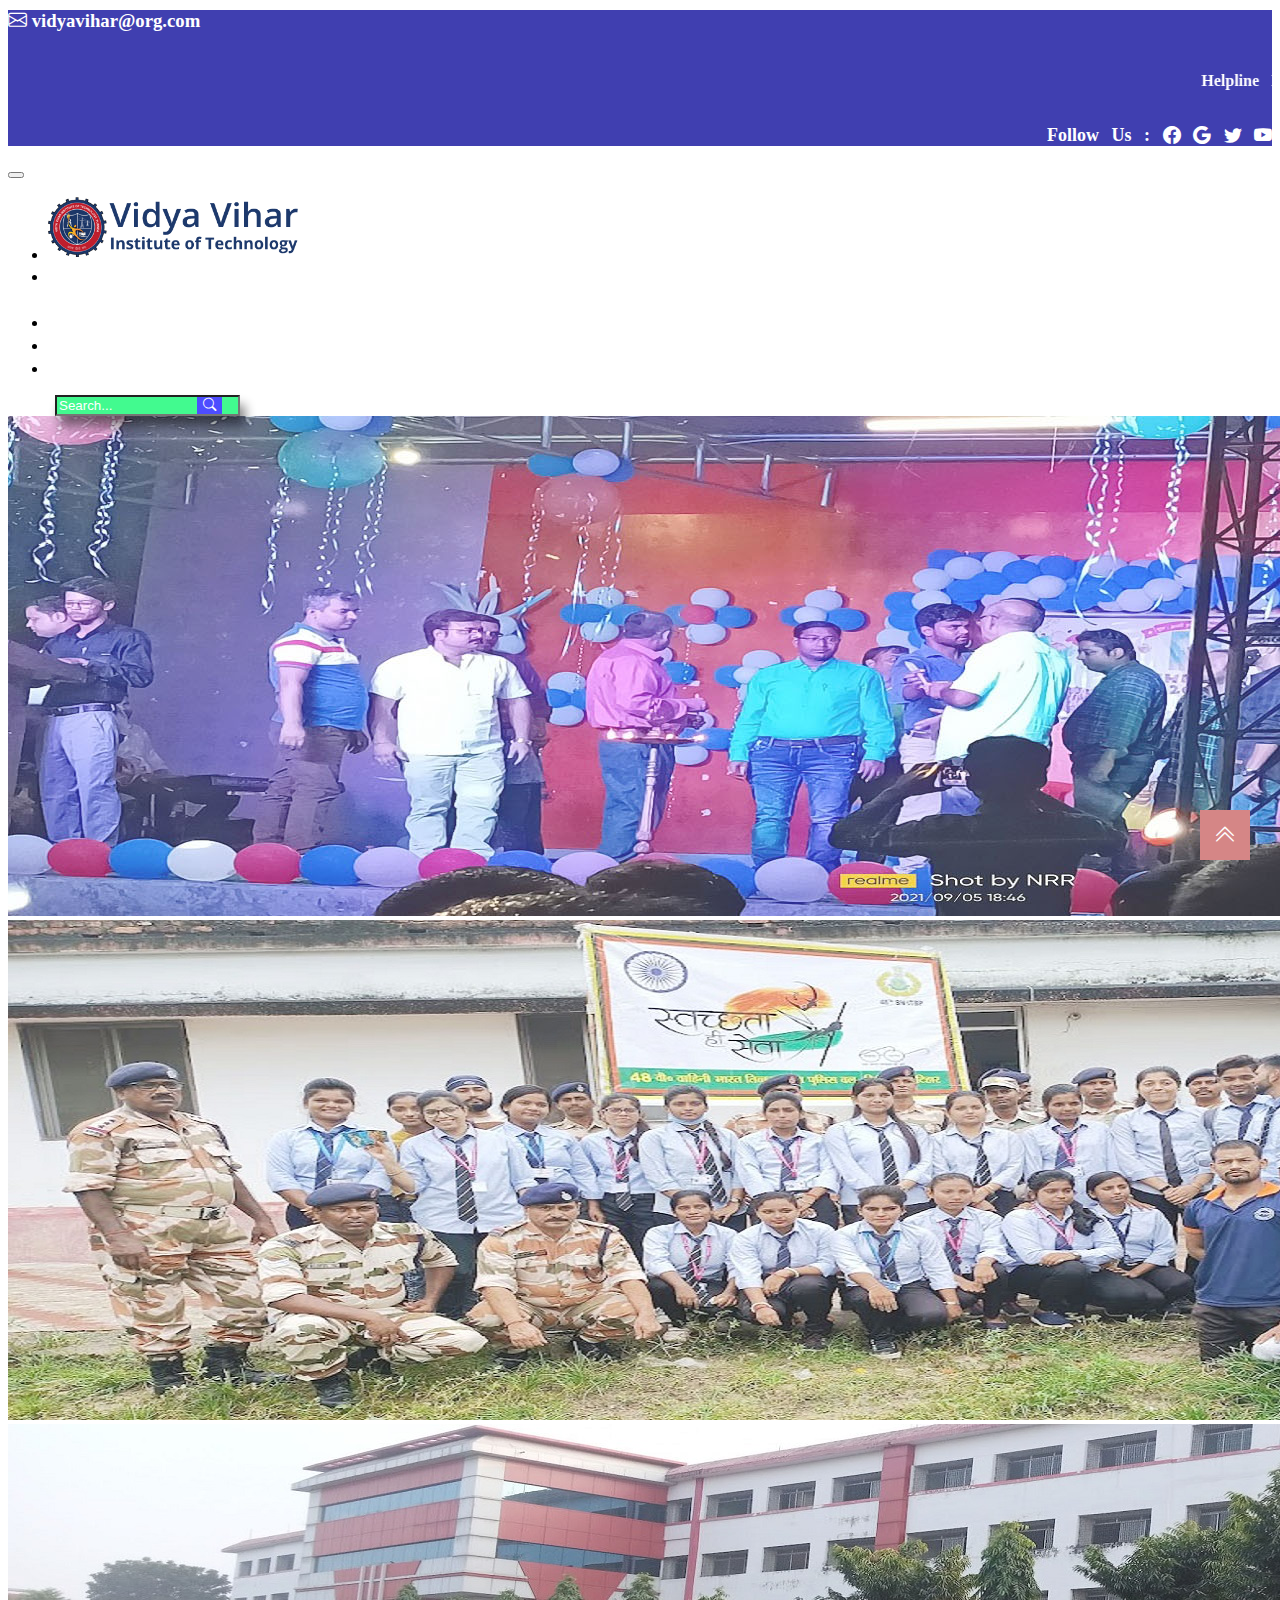
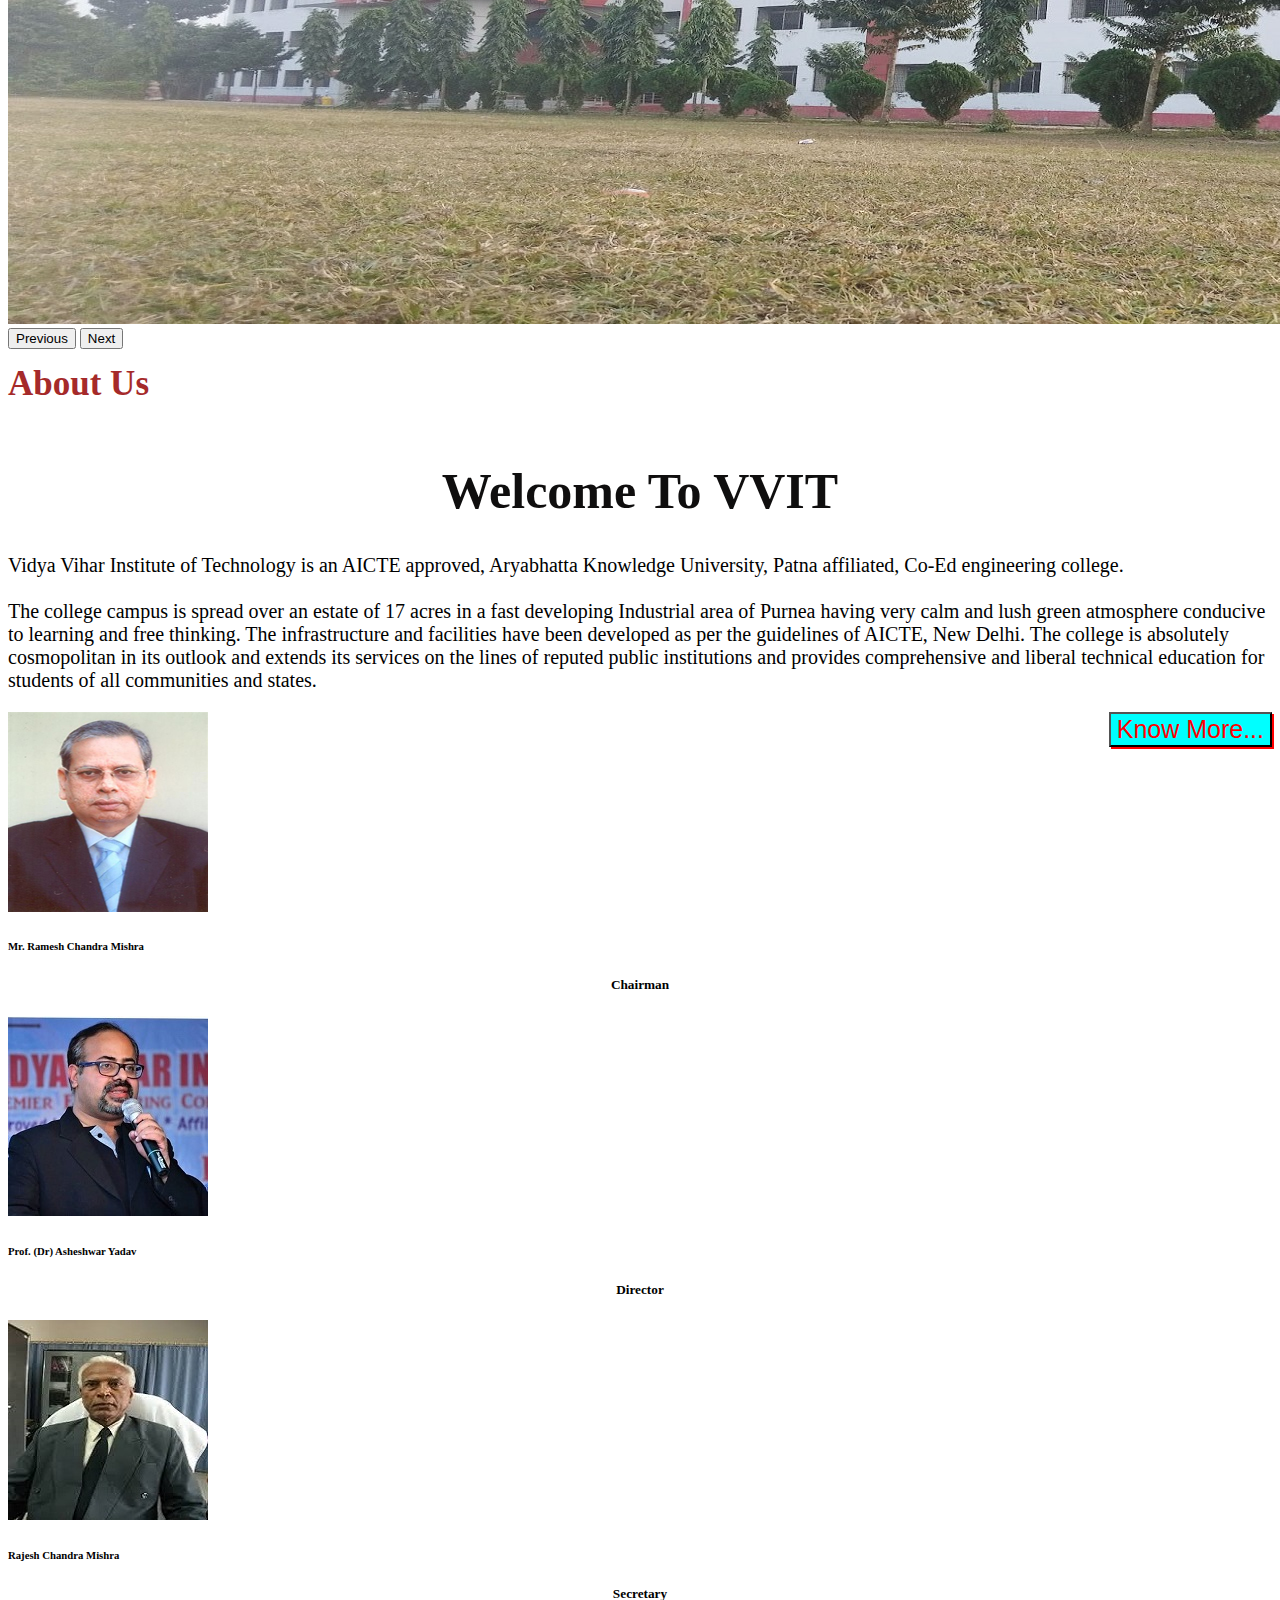
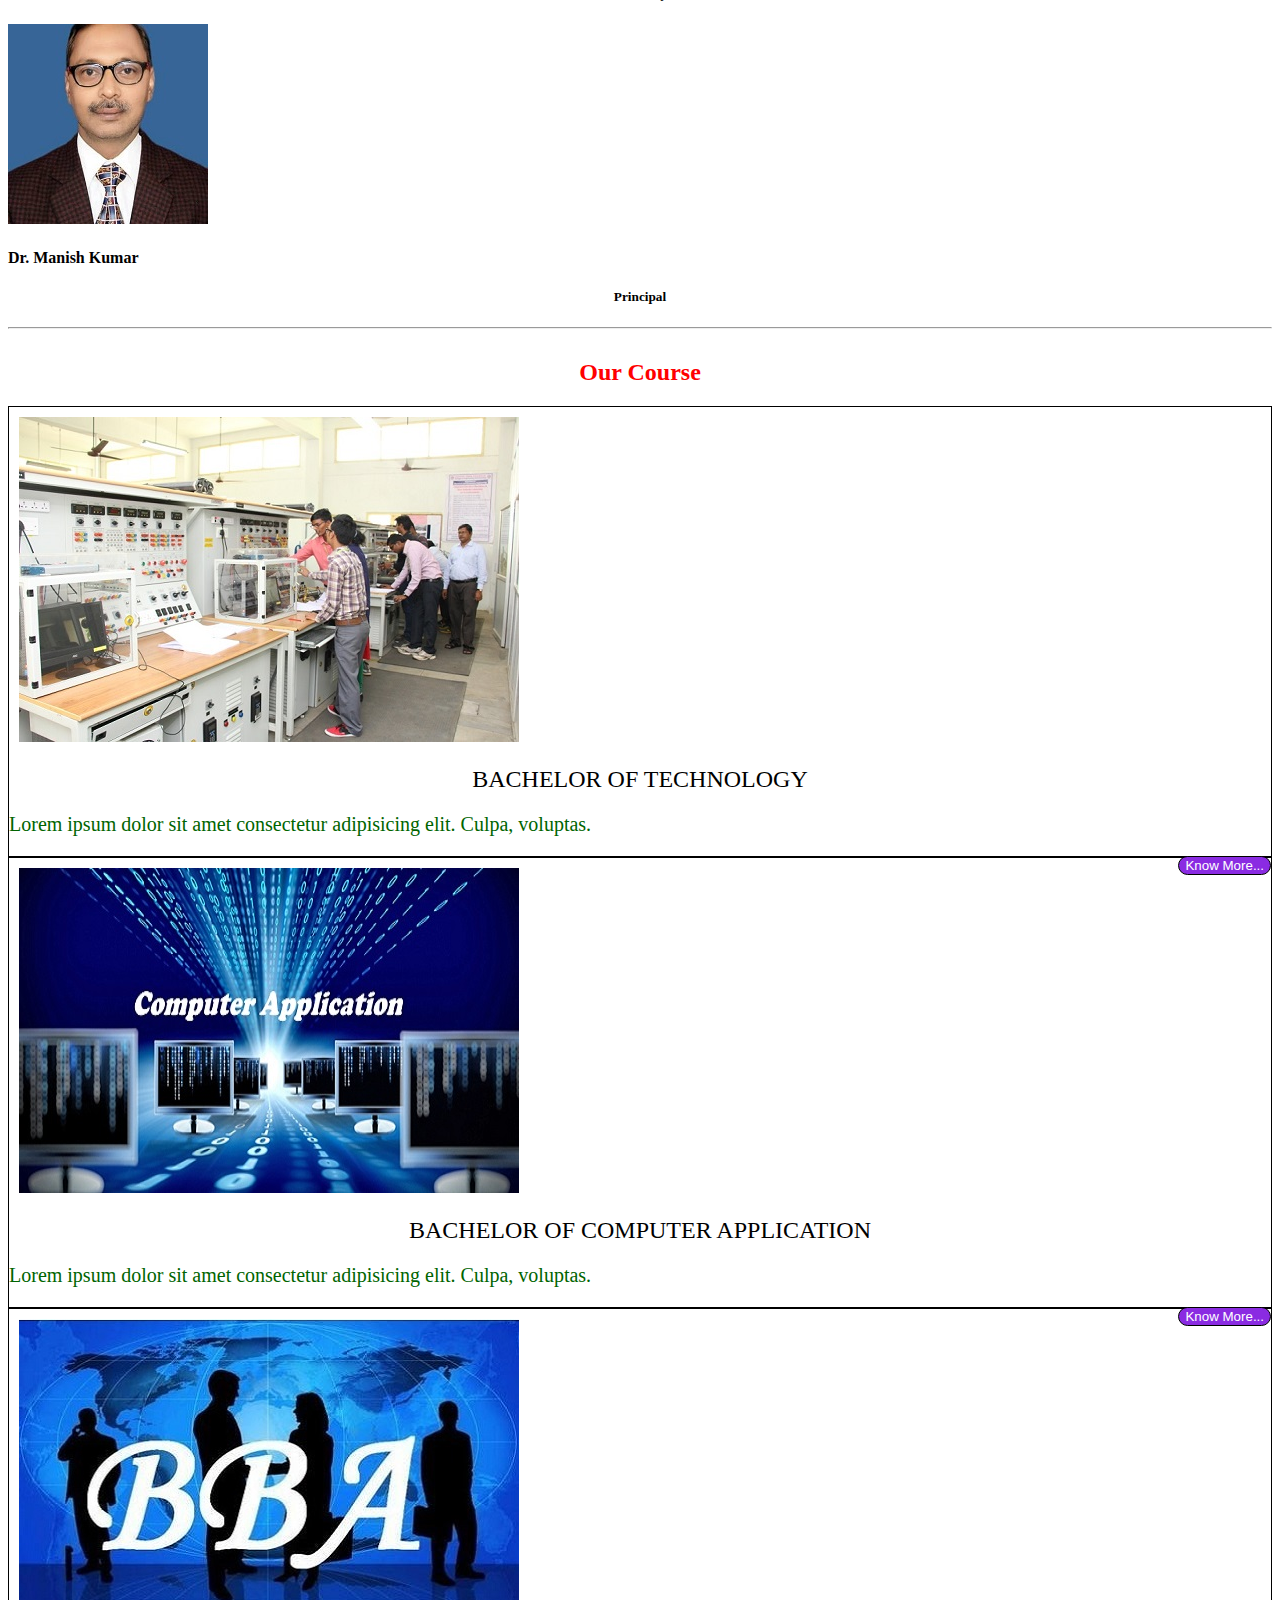
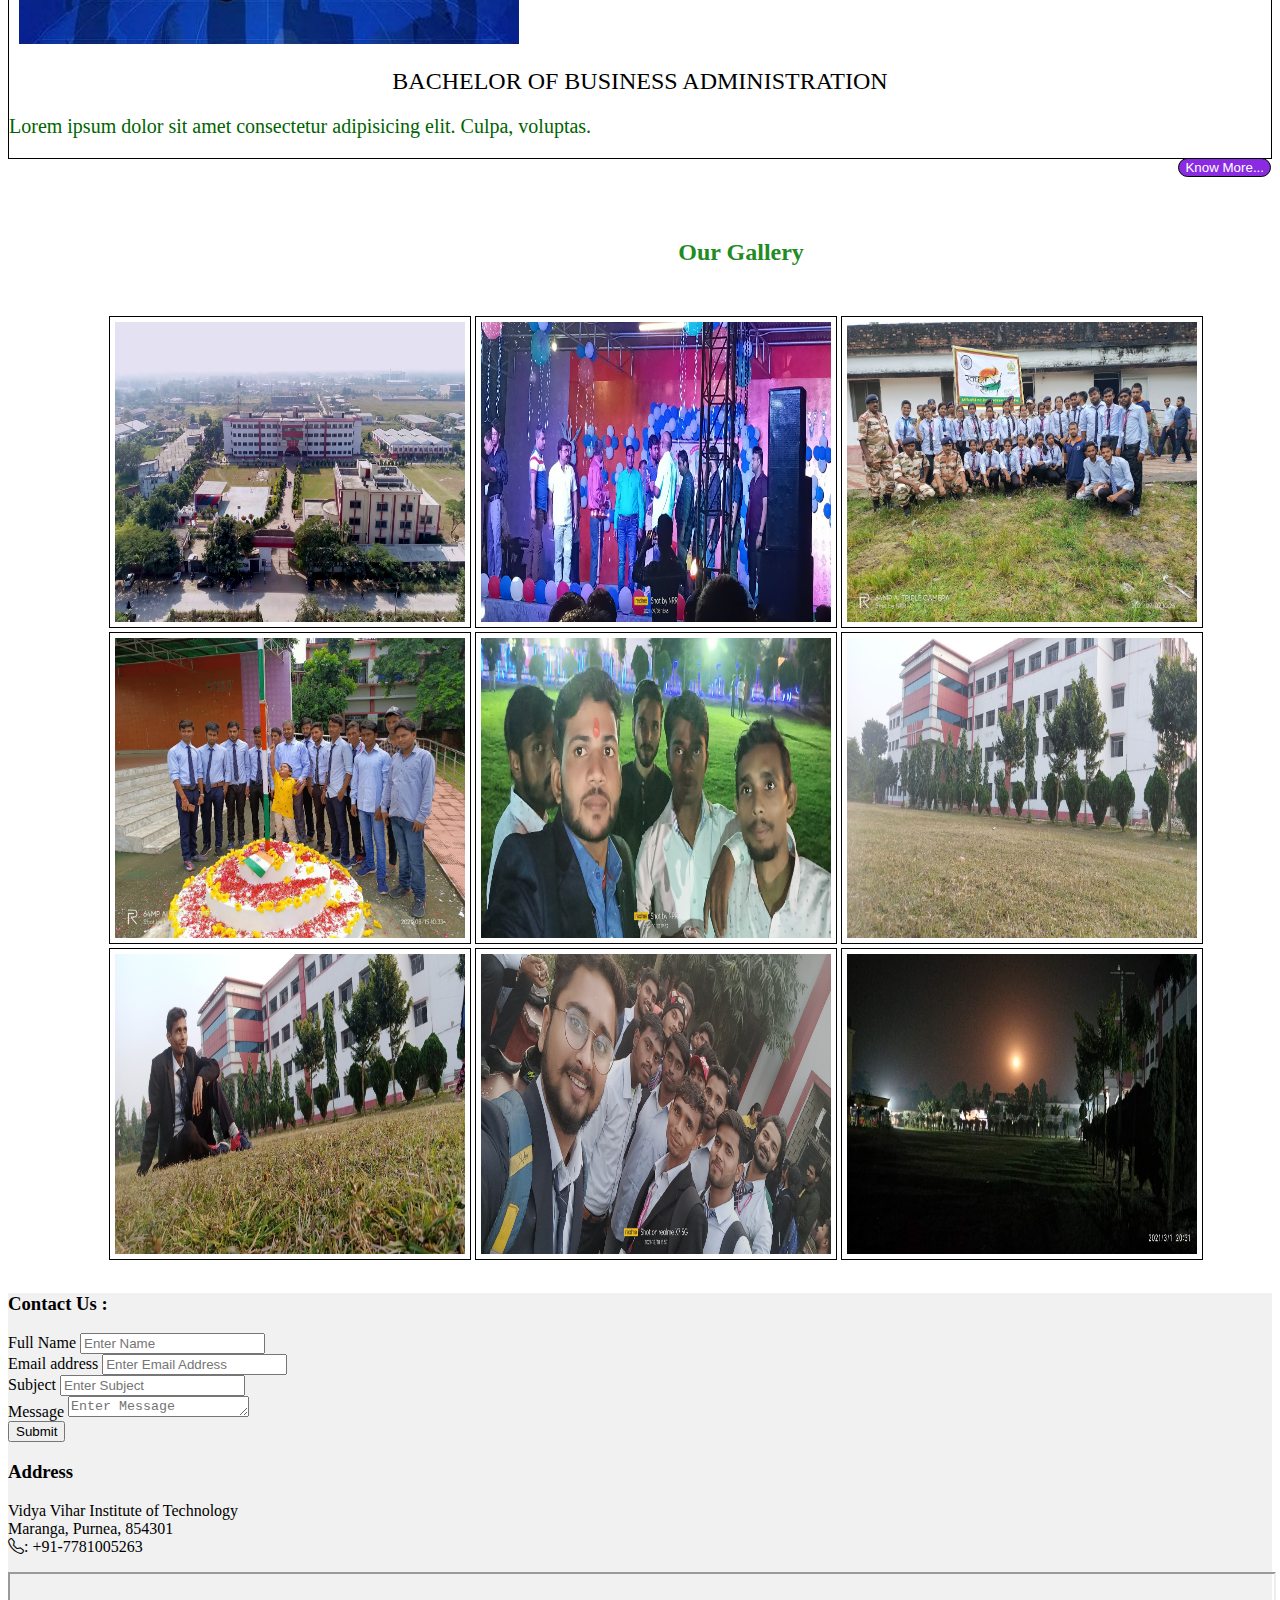
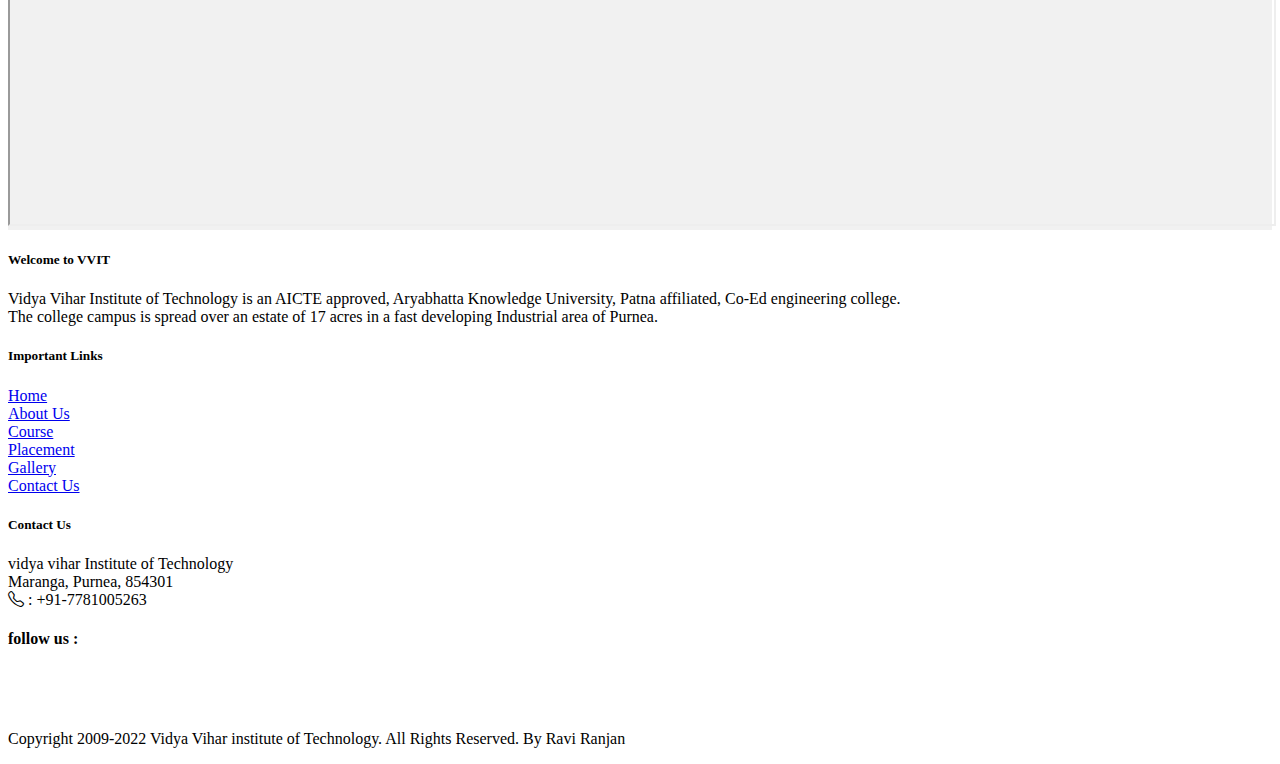
==== vvit/index.html @ e18948f7 "vidya vihar" ====
<!doctype html>
<html lang="en">
  <head>
    <meta charset="utf-8">
    <meta name="viewport" content="width=device-width, initial-scale=1">
    <link rel="shortcut icon" href="images/logo vvit.png"> 
    <title>Vidya Vihar</title>
    <link href="https://cdn.jsdelivr.net/npm/bootstrap@5.2.0-beta1/dist/css/bootstrap.min.css" rel="stylesheet" integrity="sha384-0evHe/X+R7YkIZDRvuzKMRqM+OrBnVFBL6DOitfPri4tjfHxaWutUpFmBp4vmVor" crossorigin="anonymous">

    <!--font-->
    <link rel="stylesheet" href="https://cdn.jsdelivr.net/npm/bootstrap-icons@1.8.3/font/bootstrap-icons.css"/>

    <link rel="stylesheet" type="text/css" href="https://cdnjs.cloudflare.com/ajax/libs/font-awesome/5.15.1/css/all.min.css">


    <!--css-->
    <link rel="stylesheet" href="css/style.css"/>
    <link rel="stylesheet" href="css/lightbox.min.css">

    <script type="text/javascript" src="js/lightbox-plus-jquery.min.js"></script>
  </head>
  <body>
     <!--header-->
    <div class="container-fluid">
        <div class="row justify-content-evenly mt-0 pb-1"  style="background-color: #2321a4dd;">
          <div class="col-md-4 mt-2">
            <h3 class="email">
                <i class="bi bi-envelope"></i> vidyavihar@org.com 
            </h3>
          </div>
          <div class="col-md-3 mt-2" style="text-align:center;">
            <marquee style="color: rgb(255, 255, 255);" direction="left">
                <h4>
                  <div class="marquee">
                    Helpline Number <i class="bi bi-telephone"></i> : +91-7781005263, +91-8448448730
                  </div>
                </h4>
            </marquee>
          </div>
          <div class="col-md-3 mt-2" style="text-align: right;">
            <h2 class="follow">Follow Us : 
                <i class="bi bi-facebook"></i>
                <i class="bi bi-google"></i>
                <i class="bi bi-twitter"></i>
                <i class="bi bi-youtube"></i>
            </h2>
            </div>
        </div>
    </div>

    <!-- Start Navbar-->
    <nav class="navbar navbar-expand-lg navbar-dark bg-danger" id="top_nav">
        <div class="container-fluid">
          <a class="navbar-brand" href="#"></a>
          <button class="navbar-toggler" type="button" data-bs-toggle="collapse" data-bs-target="#navbarSupportedContent" aria-controls="navbarSupportedContent" aria-expanded="false" aria-label="Toggle navigation">
            <span class="navbar-toggler-icon"></span>
          </button>
          <div class="collapse navbar-collapse" id="navbarSupportedContent">
            <ul class="navbar-nav me-auto mb-2 mb-lg-0">
              <li class="nav-item">
                    <img src="images/logo.png" width="250" class="img-fluid" alt="">
              </li>
              <li class="nav-item">
                <a class="nav-link active" aria-current="page" href="#">Home</a>
              </li>
            <div class="dropdown">
                <a class="nav-link" href="#">About</a>
                <div class="dropdown-content">
                  <a href="#">About College</a>
                  <a href="#">Mission & Vission</a>
                  <a href="#">Mangement</a>
                </div>
            </div>
            <div class="dropdown">
                <a class="nav-link" href="#">Course</a>
                <div class="dropdown-content">
                  <a href="#">B.Tech</a>
                  <a href="#">BCA</a>
                  <a href="#">BBA</a>
                </div>
            </div>
              <div class="dropdown">
                <a class="nav-link" href="#">Admission</a>
                <div class="dropdown-content">
                  <a href="#">Enquiry Online</a>
                </div>
            </div>
              <li class="nav-item">
                <a class="nav-link" href="#">Placement</a>
              </li>
              <li class="nav-item">
                <a class="nav-link" href="#gallery">Gallery</a>
              </li>
              <li class="nav-item">
                <a class="nav-link" href="contact.html">Contact Us</a>
              </li>
            </ul>
            <form class="d-flex" role="search" id="searchform">
              <input class="form-control me-2" type="search" placeholder="Search..." aria-label="Search" id="searchbox">
              <button class="btn btn-outline-primary" type="submit" id="searchbtn"><i class="bi bi-search"></i></button>
            </form>
          </div>
        </div>
      </nav>
           <!-- End Navbar-->
      <!--slidebar-->

      <div id="carouselExampleInterval" class="carousel slide" data-bs-ride="carousel">
        <div class="carousel-inner">
          <div class="carousel-item active" data-bs-interval="10000">
            <img src="images/index1.jpg" class="d-block w-100" alt="...">
          </div>
          <div class="carousel-item" data-bs-interval="2000">
            <img src="images/index2.jpg" class="d-block w-100" alt="...">
          </div>
          <div class="carousel-item">
            <img src="images/index3.jpg" class="d-block w-100" alt="...">
          </div>
        </div>
        <button class="carousel-control-prev" type="button" data-bs-target="#carouselExampleInterval" data-bs-slide="prev">
          <span class="carousel-control-prev-icon" aria-hidden="true"></span>
          <span class="visually-hidden">Previous</span>
        </button>
        <button class="carousel-control-next" type="button" data-bs-target="#carouselExampleInterval" data-bs-slide="next">
          <span class="carousel-control-next-icon" aria-hidden="true"></span>
          <span class="visually-hidden">Next</span>
        </button>
      </div>
    <!--About Us-->
    <div class="container-fluid">
      <div class="row justify-content-evenly mt-0 pb-1">
        <div class="col-md-5 mt-2">
          <h5 class="head">About Us</h5>
          <h1 class="heading">Welcome To VVIT</h1>
          <p class="paragraph">
            Vidya Vihar Institute of Technology is an AICTE approved, Aryabhatta Knowledge University, Patna affiliated, Co-Ed engineering college.<br/><br/>
                
            The college campus is spread over an estate of 17 acres in a fast developing Industrial area of Purnea having very calm and lush green atmosphere conducive to learning and free thinking. The infrastructure and facilities have been developed as per the guidelines of AICTE, New Delhi. The college is absolutely cosmopolitan in its outlook and extends its services on the lines of reputed public institutions and provides comprehensive and liberal technical education for students of all communities and states.
          </p>
          <button id="btn">Know More...</button>
        </div> 
        <div class="col-md-5 mt-5">
          <div class="row justify-content-evenly">
            <div class="col-md-5">
              <div class="aimage">
                <img src="images/secretaryf.jpg" class="img-fluid" alt="">
                <h6>Mr. Ramesh Chandra Mishra</h6>
                <h5>Chairman</h5>
              </div>
              <div class="aimage">
                <img src="images/secretary.jpeg" class="img-fluid" alt="">
                <h6>Prof. (Dr) Asheshwar Yadav</h6>
                <h5>Director</h5>
              </div>
            </div>
            <div class="col-md-5">
              <div class="aimage">
                <img src="images/director sir.jpeg" class="img-fluid" alt="">
                <h6>Rajesh Chandra Mishra</h6>
                <h5>Secretary</h5>
              </div>
              <div class="aimage">
                <img src="images/principle-sir.jpg" class="img-fluid" alt="">
                <h4>Dr. Manish Kumar</h5>
                <h5>Principal</h5>
              </div>
            </div>
          </div>
        </div>
      </div>

    </div>
    <hr/>
  
    <!--course-->
    <div class="container-fluid">
      <div class="row justify-content-evenly pt-2 pb-5">
        <h2 class="course">Our Course</h2>
          <div class="col-md-4" style="border: 1px solid black;">
            <div class="cimage">
              <img src="images/btech.jpeg" class="img-fluid" alt="">
            </div>
            <h2 class="cheader">BACHELOR OF TECHNOLOGY</h2>
            <p class="cparagraph">Lorem ipsum dolor sit amet consectetur adipisicing elit. Culpa, voluptas.</p>
            <button class="cbtn" >Know More...</button>
          </div>
          <div class="col-md-4" style="border: 1px solid black;">
            <div class="cimage">
              <img src="images/bca.jpg" class="img-fluid" alt="">
            </div>
            <h2 class="cheader">BACHELOR OF COMPUTER APPLICATION</h2>
            <p class="cparagraph">Lorem ipsum dolor sit amet consectetur adipisicing elit. Culpa, voluptas.</p>
            <button class="cbtn" >Know More...</button>
          </div>
          <div class="col-md-4" style="border: 1px solid black;">
            <div class="cimage">
               <img src="images/bba1.jpg" class="img-fluid" alt="">
            </div>
            <h2 class="cheader">BACHELOR OF BUSINESS ADMINISTRATION</h2>
            <p class="cparagraph">Lorem ipsum dolor sit amet consectetur adipisicing elit. Culpa, voluptas.</p>
            <button class="cbtn" style="position: right;">Know More...</button>
          </div>
      </div>
    </div>










   <div class="container">
        <div class="title">
            <h2>Our Gallery</h2>
        </div>
        <div class="our-gallery" id="#gallery">
            <a href="images/1.jpg" data-lightbox="mygallery" data-title="College Ground"><img src="images/1.jpg" class="img-fluid"></a>
            <a href="images/6.jpg" data-lightbox="mygallery" data-title="Teacher's day"><img src="images/6.jpg" class="img-fluid"></a>
            <a href="images/7.jpg" data-lightbox="mygallery" data-title=""><img src="images/7.jpg" class="img-fluid"></a>
            <a href="images/8.jpg" data-lightbox="mygallery" data-title="Independence Day"><img src="images/8.jpg" class="img-fluid"></a>
            <a href="images/5.jpg" data-lightbox="mygallery" data-title="Farewell Party"><img src="images/5.jpg" class="img-fluid"></a>
            <a href="images/2.jpg" data-lightbox="mygallery" data-title="College Ground"><img src="images/2.jpg" class="img-fluid"></a>
            <a href="images/3.jpg" data-lightbox="mygallery" data-title="Caption1"><img src="images/3.jpg" class="img-fluid"></a>
            <a href="images/4.jpg" data-lightbox="mygallery" data-title="Caption1"><img src="images/4.jpg" class="img-fluid"></a>
            <a href="images/9.jpg" data-lightbox="mygallery" data-title="Caption1"><img src="images/9.jpg" class="img-fluid"></a>
        </div>
    </div> 
    
    <!--<contact-->
  <div class="container-fluid">
    <div class="row justify-content-evenly pt-2 pb-5" style="background-color: #f1f1f1;">
        <div class="col-md-5 mt-5">
          <h3 class="mb-4" id="contact">Contact Us :</h3>
   
         <form>
           <div class="mb-3">
             <label for="exampleInputEmail1" class="form-label">Full Name</label>
             <input type="text" class="form-control" id="name" placeholder="Enter Name">
           </div>
   
           <div class="mb-3">
             <label for="exampleInputEmail1" class="form-label">Email address</label>
             <input type="email" class="form-control" id="exampleInputEmail1" aria-describedby="emailHelp" placeholder="Enter Email Address">
           </div>
           <div class="mb-3">
            <label for="exampleInputEmail1" class="form-label">Subject</label>
            <input type="text" class="form-control" id="name" placeholder="Enter Subject">
          </div>
           <div class="mb-3">
             <label for="exampleFormControlTextarea1" class="form-label">Message</label>
             <textarea class="form-control" id="exampleFormControlTextarea1" rows="1" placeholder="Enter Message"></textarea>
           </div>
   
           <button type="submit" class="btn btn-danger">Submit</button>
         </form>
   
        </div>
        <div class="col-md-5 mt-5">
          <h3 class="mb-4">Address</h3>
          <p>Vidya Vihar Institute of Technology<br/>Maranga, Purnea, 854301 <br/> <i class="bi bi-telephone"></i>: +91-7781005263</p>
   
          <iframe src="https://www.google.com/maps/embed?pb=!1m18!1m12!1m3!1d1600.8917694227798!2d87.46029643164242!3d25.741468102820775!2m3!1f0!2f0!3f0!3m2!1i1024!2i768!4f13.1!3m3!1m2!1s0x39eff956132e5fe7%3A0x8837d898824e7186!2sVidya%20Vihar%20Institute%20of%20Technology!5e0!3m2!1sen!2sin!4v1654083833122!5m2!1sen!2sin" style="width: 100%;" height="250" style="border:0;" allowfullscreen="" loading="lazy" referrerpolicy="no-referrer-when-downgrade"></iframe>
   
        </div>
    </div>

  </div>
    
   <!--footer -->
<div class="container-fluid">
<div class="row justify-content-evenly bg-dark text-white pt-2 pb-5" >
    <div class="col-md-3 pt-4">
      <h5 class="pb-2"> Welcome to VVIT</h5>
      <P> Vidya Vihar Institute of Technology is an AICTE approved, Aryabhatta Knowledge University, Patna affiliated, Co-Ed engineering college.<br/> The college campus is spread over an estate of 17 acres in a fast developing Industrial area of Purnea.</P>
    </div>
    <div class="col-md-3 pt-4">
      <h5 class="pb-2">Important Links</h5>
      <p>
        <a href="#" class="link-light text-decoration-none">Home</a><br/>
        <a href="#" class="link-light text-decoration-none">About Us</a><br/>
        <a href="#" class="link-light text-decoration-none">Course</a><br/>
        <a href="#" class="link-light text-decoration-none">Placement</a><br/>
        <a href="#" class="link-light text-decoration-none">Gallery</a><br/>
        <a href="#" class="link-light text-decoration-none">Contact Us</a><br/>
      </p>
    </div>
    <div class="col-md-3 pt-4">
      <h5 class="pb-2">Contact Us</h5>
      <p>
        vidya vihar Institute of Technology<br>
        Maranga, Purnea, 854301<br>
        <i class="bi bi-telephone"></i> : +91-7781005263
      </p>
      <h4>follow us :</h4>
      <ul class="socials">
        <li><a href="#"><i class="fab fa-facebook-f"></i></a></li>
        <li><a href="#"><i class="fab fa-instagram"></i></a></li>
        <li><a href="#"><i class="fab fa-youtube"></i></a></li>
        <li><a href="#"><i class="fab fa-google-plus"></i></a></li>
      </ul>
    </div>
  </div>
  <!--Copyright-->
  <div class="row bg-secondary text-white text-center p-2">
    <div class="col-12">
      <p>
        Copyright 2009-2022 Vidya Vihar institute of Technology. All Rights Reserved. By Ravi Ranjan
      </p>
    </div>
  </div>
    
    <!--scroll bar-->
    <div class="scroll">
        <a class="gotopbtn" href="#"><i class="bi bi-chevron-double-up"></i></a>
    </div>
</div>
    <script src="https://cdn.jsdelivr.net/npm/bootstrap@5.2.0-beta1/dist/js/bootstrap.bundle.min.js" integrity="sha384-pprn3073KE6tl6bjs2QrFaJGz5/SUsLqktiwsUTF55Jfv3qYSDhgCecCxMW52nD2" crossorigin="anonymous"></script>
  </body>
</html>
---- vvit/css/style.css ----
.follow{
    font-size: 18px;
    padding-top: 0;
    margin-top: 10px;
    color: white;
    word-spacing: 0.5rem;
}
/*.follow:hover{
    color: crimson;
}*/
.marquee{
    margin-top: 10px;
    word-spacing: 0.5rem;
}
.email{
    margin-top: 10px;
    color: white;
}
.email:hover{
    color: red;
}
.navbar-dark .navbar-nav .nav-link{
    color: rgb(255 255 255) !important;
    font-weight: 400;
    font-size: 20px;
    padding: 20px;
}
.navbar-dark .navbar-nav .nav-link:hover{
    background-color: rgb(171, 171, 237);
    border-radius: 30px;
}
#searchbox{
    background-color: #3dfa8cf9;
    color: white;
    border-radius: 0;
    position: relative;
    left: 47px;
    box-shadow: 5px 10px 11px hsla(0, 0%, 0%, 0.484);
}
#searchbox::placeholder{
    color: white;
}
#searchbtn{
    position: relative;
    z-index: 99;
    background-color: rgb(77, 77, 255);
    color: white;
    border: 0;
    border-radius: 0;
}
@media only screen and (max-width: 768px){
    #searchform{
        margin-bottom: 30px;
        margin-top: 20px;
        position: relative;
        left: -20px;
    }
}
.dropbtn {
    background-color: #04AA6D;
    color: white;
    padding: 16px;
    font-size: 16px;
    border: none;
  }
  
.dropdown {
    position: relative;
    display: inline-block;
  }
  
.dropdown-content {
    display: none;
    position: absolute;
    background-color: #ffffff;
    min-width: 160px;
    box-shadow: 0px 8px 16px 0px rgba(0,0,0,0.2);
    z-index: 1;
    border-radius: 10px;
  }
  
.dropdown-content a {
    color: black;
    padding: 12px 16px;
    text-decoration: none;
    display: block;
    border-radius: 10px;
  }
  
  .dropdown-content a:hover {background-color: #ddd;}
  
  .dropdown:hover .dropdown-content {display: block;}
  
  .dropdown:hover .dropbtn {background-color: #3e8e41;}
.head{
    color: brown;
    font-size: 35px;
    margin-top: 15px;
}
.heading{
    text-align: center;
    font-size: 50px;
    color: hsla(0, 9%, 2%, 0.966);
    font-weight: bold;
}
.paragraph{
    font-size: 20px;
    color: black;
    font-weight: 400;
}
#btn{
    background-color: aqua;
    color: red;
    font-size: 25px;
    border: 1 solid black;
    box-shadow: 2px 2px 0px 0px;
    float: right;
}
#btn:hover{
    background-color: darkgreen;
    color: #ffffff;
}
.aimage h5{
    text-align: center;
}
.formheading{
    color: black;
    font-weight: 500;
    text-align: center;
}
#form{
    text-align: left;
    padding-left: 100px;
}
.name{
    font-size: 18px;
    color: black;
    font-weight: 400;
}
.submitbtn{
    background-color: antiquewhite;
    color: black;
    border-radius: 5px;
    font-size: 22px;
    margin: 30px;
}
.submitbtn:hover{
    background-color: brown;
    color: white;
}
.scroll{
    text-align: right;
}
.gotopbtn{
    position: fixed;
    width: 50px;
    height: 50px;
    background: rgb(213, 134, 134);
    bottom: 40px;
    right: 30px;
    text-decoration: none;
    text-align: center;
    line-height: 50px;
    color: white;
    font-size: 22px;
}
.socials{
    list-style: none;
    display: flex;
    align-items: center;
    justify-content: center;
    margin: 10px 0 30px 1;
}
.socials li{
    margin: 0 5px;
}
.socials a{
    text-decoration: none;
    color: #fff;
}
.socials a i{
    font-size: 1.1rem;
    transition: color 0.4s ease; 
}
.socials a:hover i{
    color: rgb(255, 0, 0);
    padding-left: 8px;
}
.socials a{
    display: inline-block;
    height: 40px;
    width: 40px;
    background-color: rgba(255,255,255,0.2);
    margin: 0 5px 5px 0;
    text-align: center;
    line-height: 40px;
    border-radius: 50%;
    color: #ffffff;
}
.container{
    width: 100%;
    min-height: 100vh;
    align-items: center;
    justify-content: center;
    padding: 50px 8%;
   padding-bottom: 10px;

}
.title h2{
    text-align: center;
    color: forestgreen;
    margin: 30px 0 50px;
}
.our-gallery{
    display: block;
    align-items: center;

}
.our-gallery img{
    width: 350px;
    height: 300px;
    padding: 5px;
    /*filter: grayscale(100%);*/
    transition: 1s;
    border: 1px solid black;
}
.cimage{
    margin: 10px;
}
.cheader{
    text-align: center;
    color: rgb(0, 0, 0);
    font-weight: 400;
}
.cheader:hover{
    color: red;
}
.cparagraph{
    font-size: 20px;
    color: darkgreen;
    font-weight: 300;
}
.cbtn{
    text-align: center;
    margin-bottom: 10px;
    float: right;
    color: white;
    background-color: blueviolet;
    border-radius: 10px;
    border: 1px solid rgb(0, 0, 0);
}
.cbtn:hover{
    background-color: red;
    color: chartreuse;
}
.course{
    text-align: center;
    font-weight: bold;
    padding-top: 10px;
    color: red;
}
.bi-facebook:hover{
    color: red;
}
.bi-google:hover{
    color: red;
}
.bi-twitter:hover{
    color: red;
}
.bi-youtube:hover{
    color: red;
}
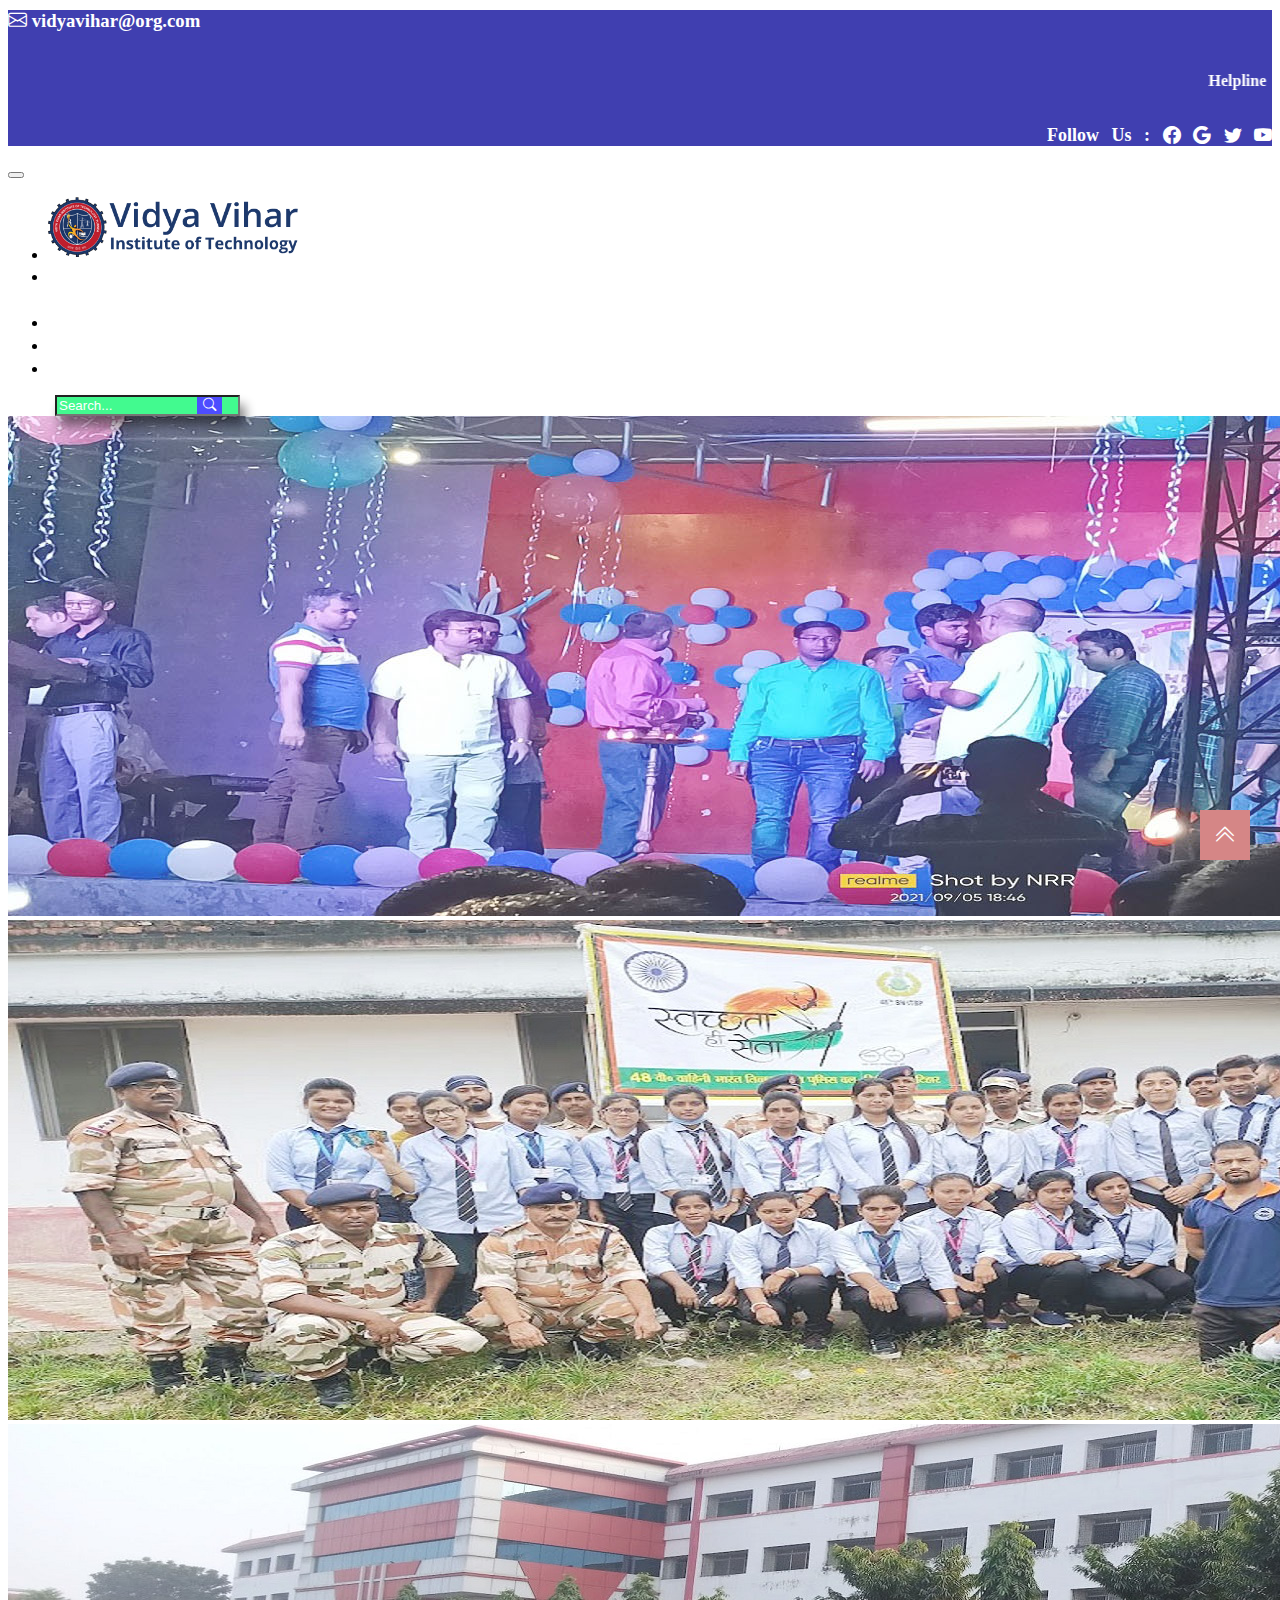
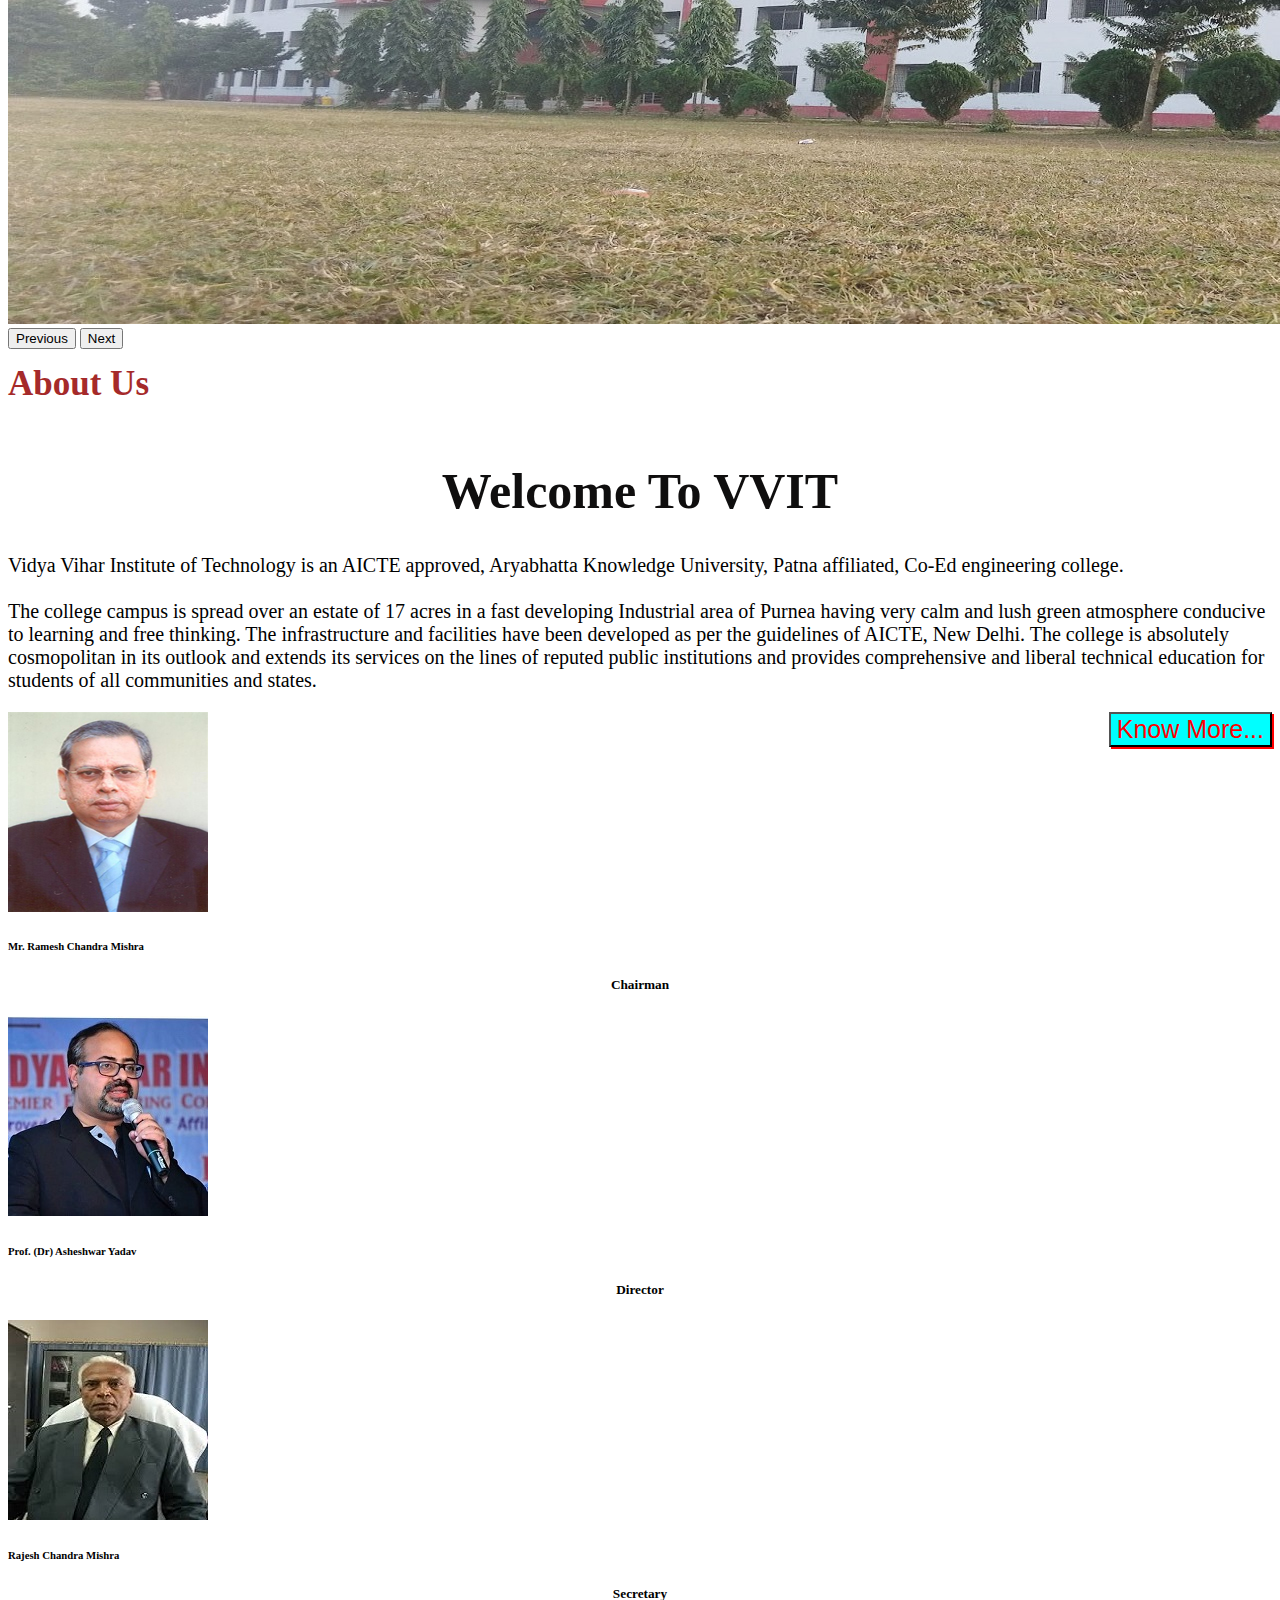
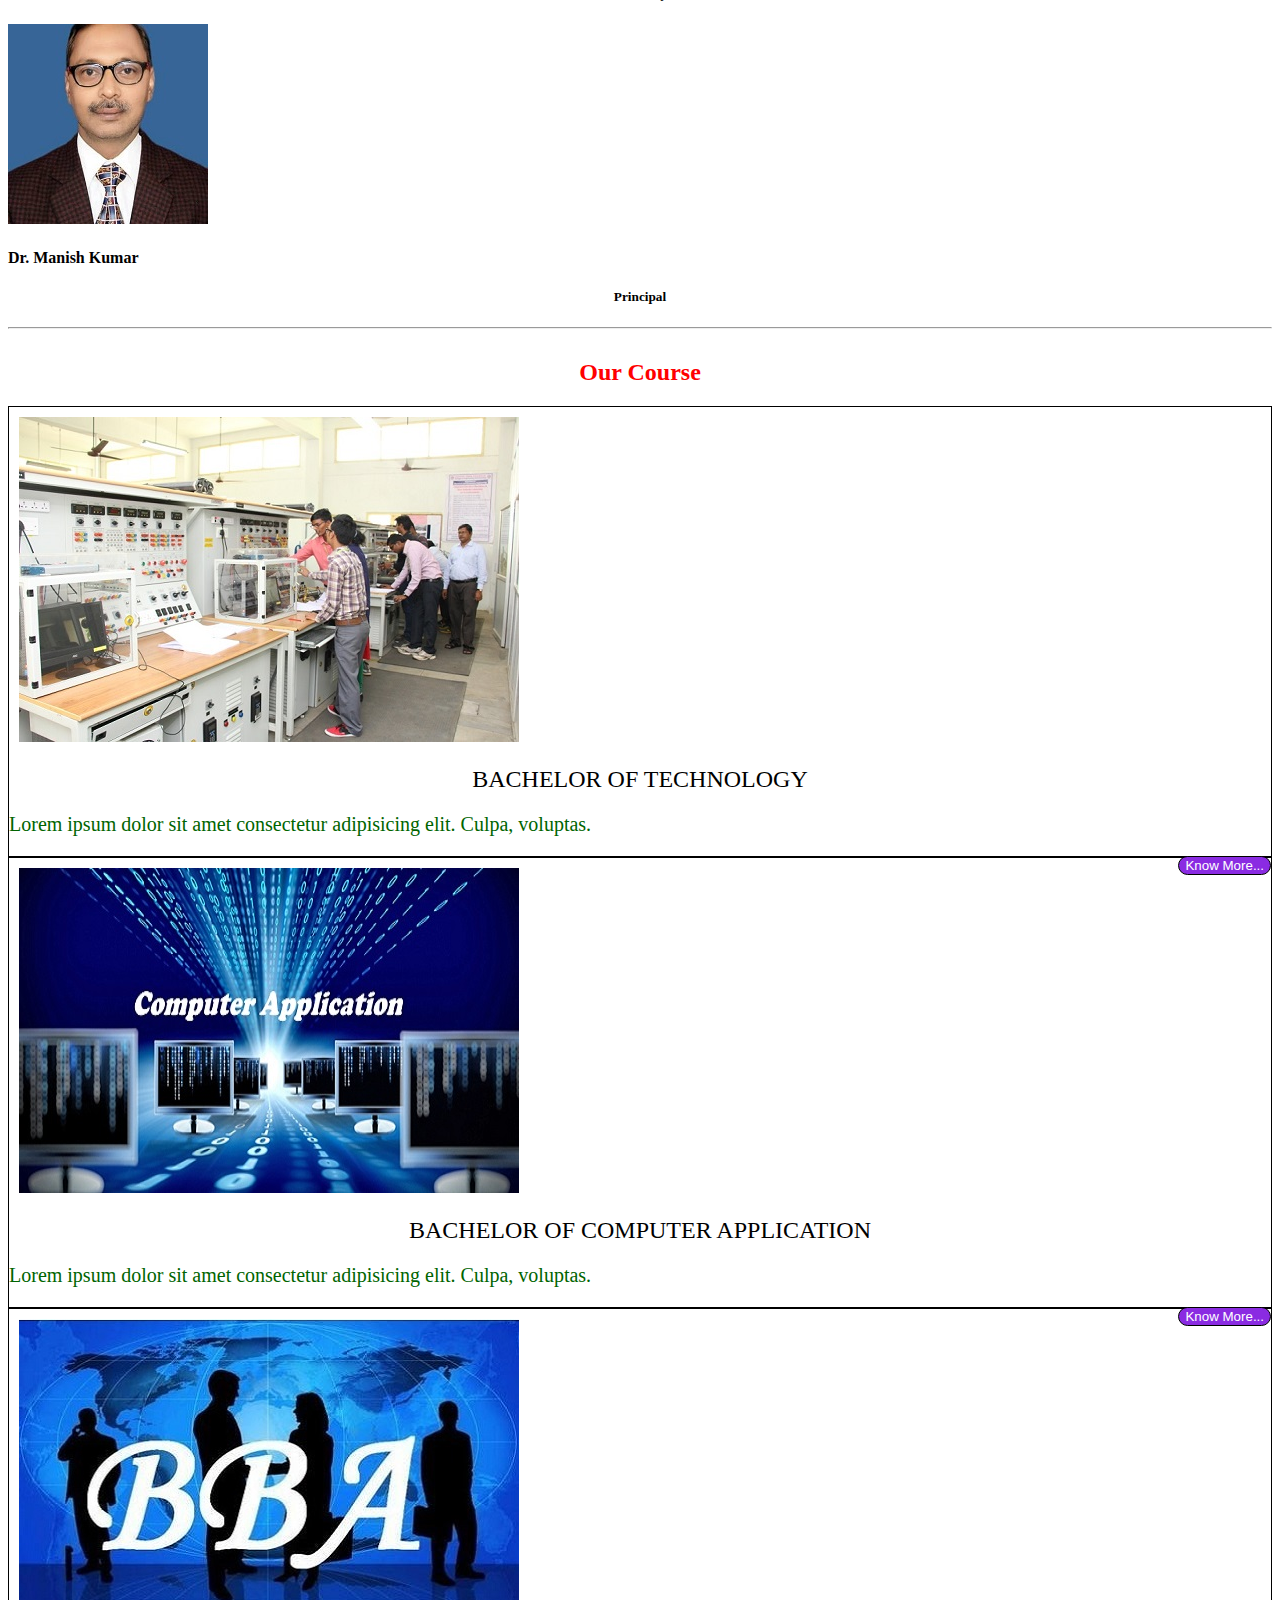
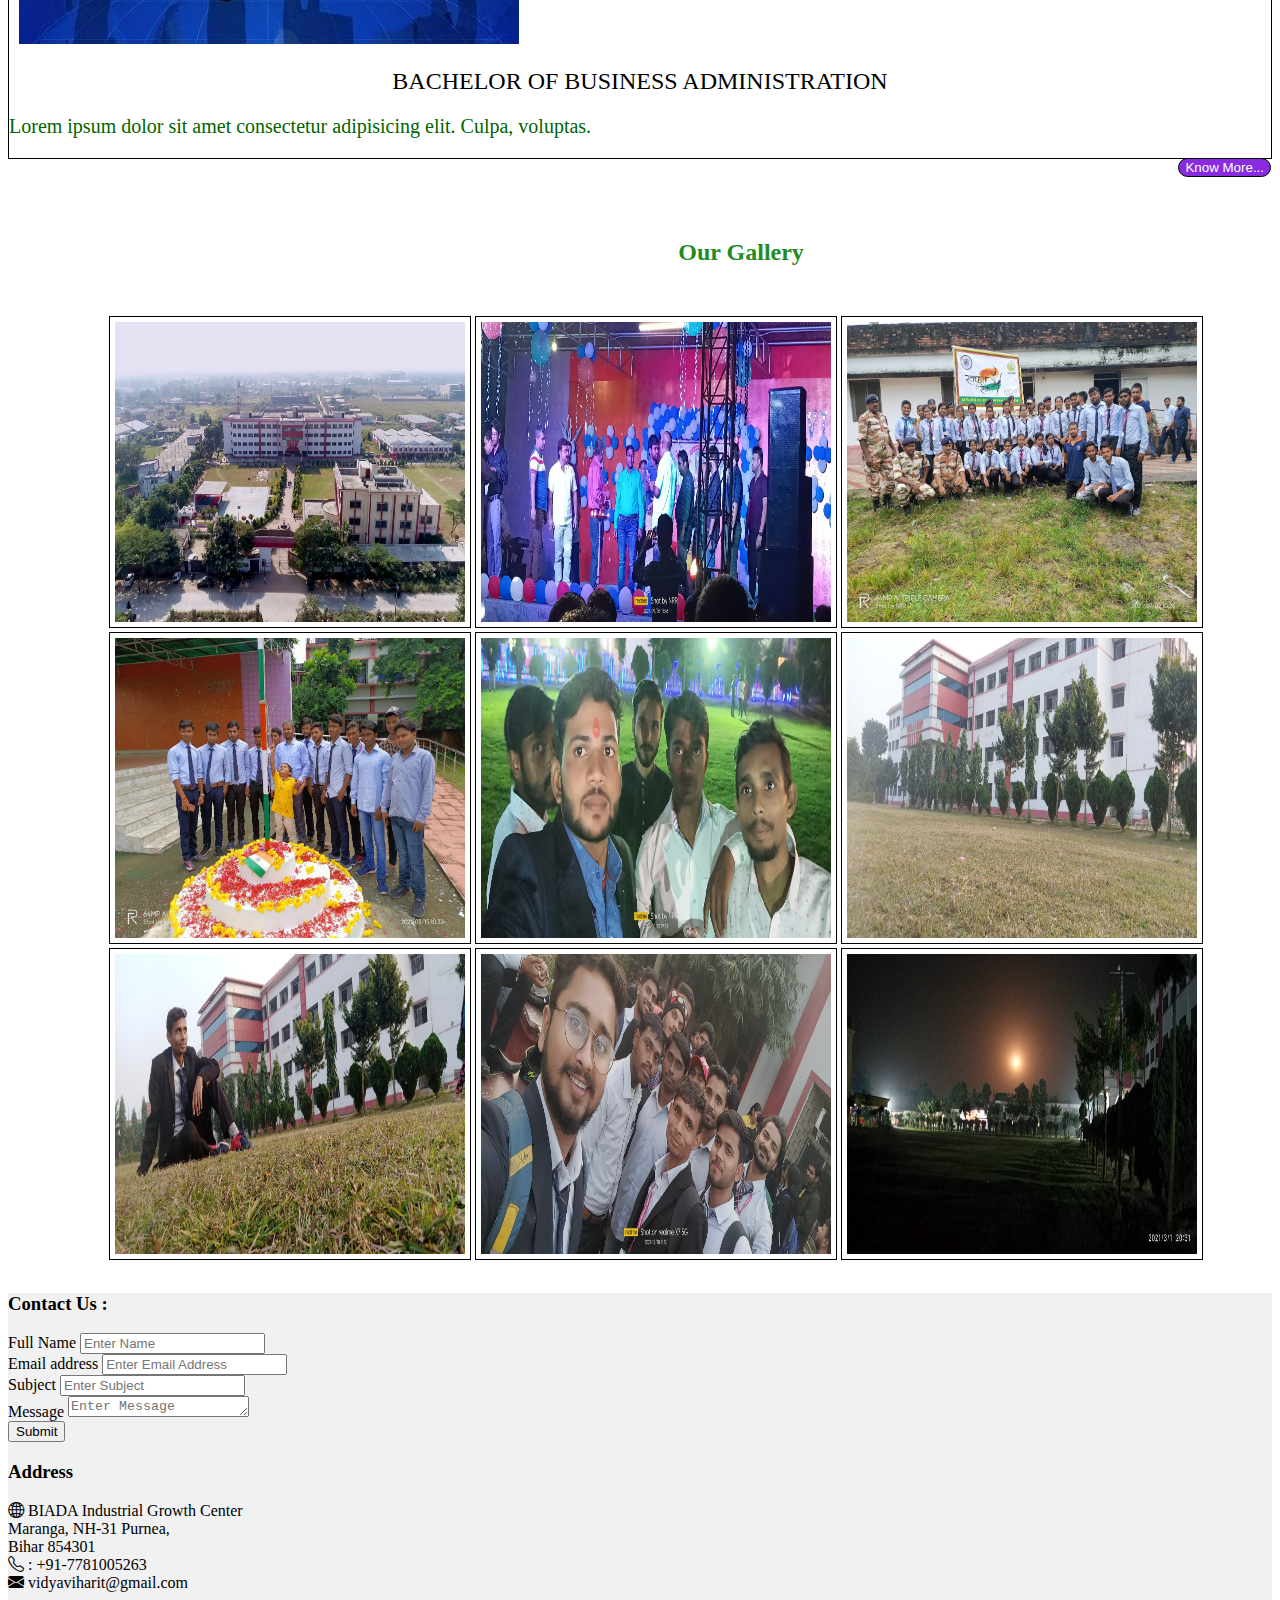
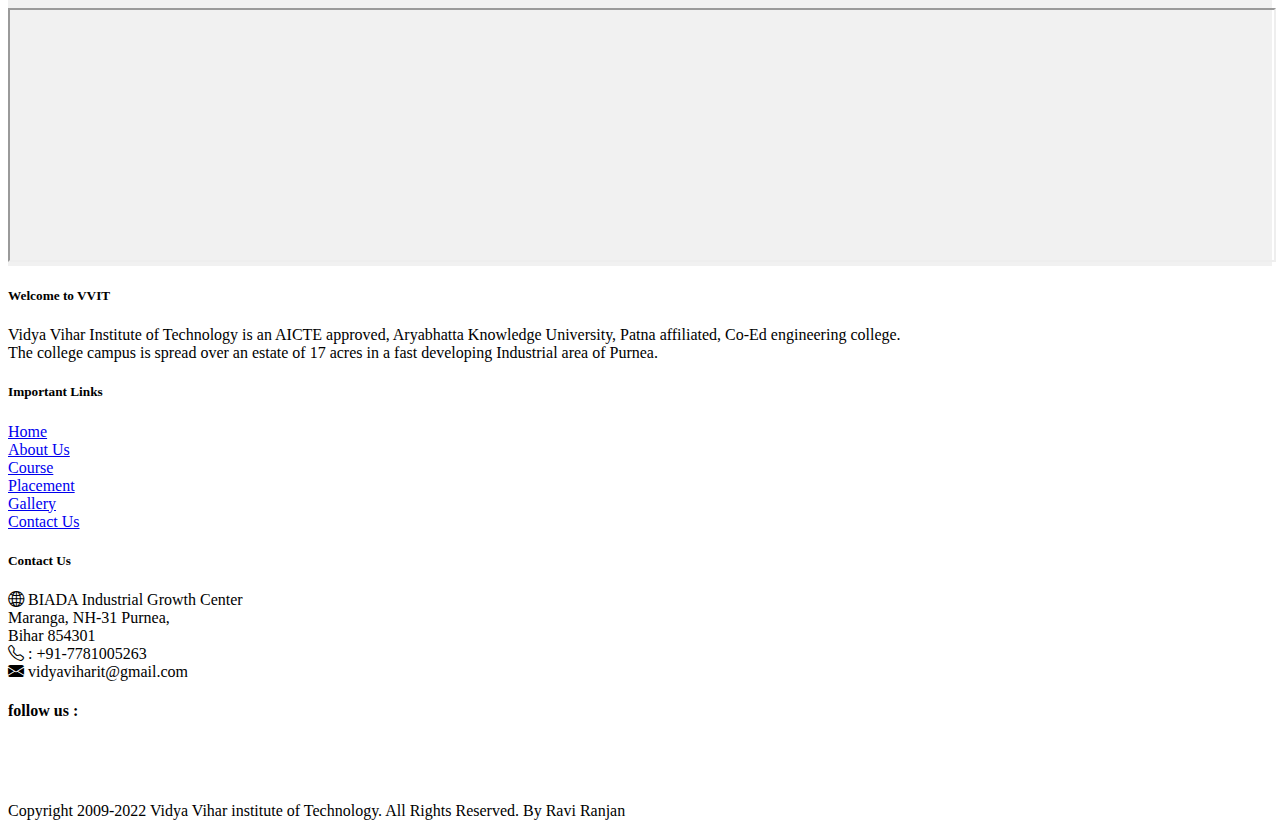
==== commit 55d114a0: "Update index.html" ====
--- a/vvit/index.html
+++ b/vvit/index.html
@@ -260,7 +260,11 @@
         </div>
         <div class="col-md-5 mt-5">
           <h3 class="mb-4">Address</h3>
-          <p>Vidya Vihar Institute of Technology<br/>Maranga, Purnea, 854301 <br/> <i class="bi bi-telephone"></i>: +91-7781005263</p>
+          <p><i class="bi bi-globe2"></i>
+           BIADA Industrial Growth Center<br/>
+          Maranga, NH-31 Purnea, <br/>Bihar 854301<br/>
+        <i class="bi bi-telephone"></i> : +91-7781005263<br/>
+        <i class="bi bi-envelope-fill"></i>  vidyaviharit@gmail.com</p>
    
           <iframe src="https://www.google.com/maps/embed?pb=!1m18!1m12!1m3!1d1600.8917694227798!2d87.46029643164242!3d25.741468102820775!2m3!1f0!2f0!3f0!3m2!1i1024!2i768!4f13.1!3m3!1m2!1s0x39eff956132e5fe7%3A0x8837d898824e7186!2sVidya%20Vihar%20Institute%20of%20Technology!5e0!3m2!1sen!2sin!4v1654083833122!5m2!1sen!2sin" style="width: 100%;" height="250" style="border:0;" allowfullscreen="" loading="lazy" referrerpolicy="no-referrer-when-downgrade"></iframe>
    
@@ -290,9 +294,11 @@
     <div class="col-md-3 pt-4">
       <h5 class="pb-2">Contact Us</h5>
       <p>
-        vidya vihar Institute of Technology<br>
-        Maranga, Purnea, 854301<br>
-        <i class="bi bi-telephone"></i> : +91-7781005263
+        <i class="bi bi-globe2"></i>
+        BIADA Industrial Growth Center<br/>
+        Maranga, NH-31 Purnea, <br/>Bihar 854301<br/>
+        <i class="bi bi-telephone"></i> : +91-7781005263<br/>
+        <i class="bi bi-envelope-fill"></i>  vidyaviharit@gmail.com
       </p>
       <h4>follow us :</h4>
       <ul class="socials">
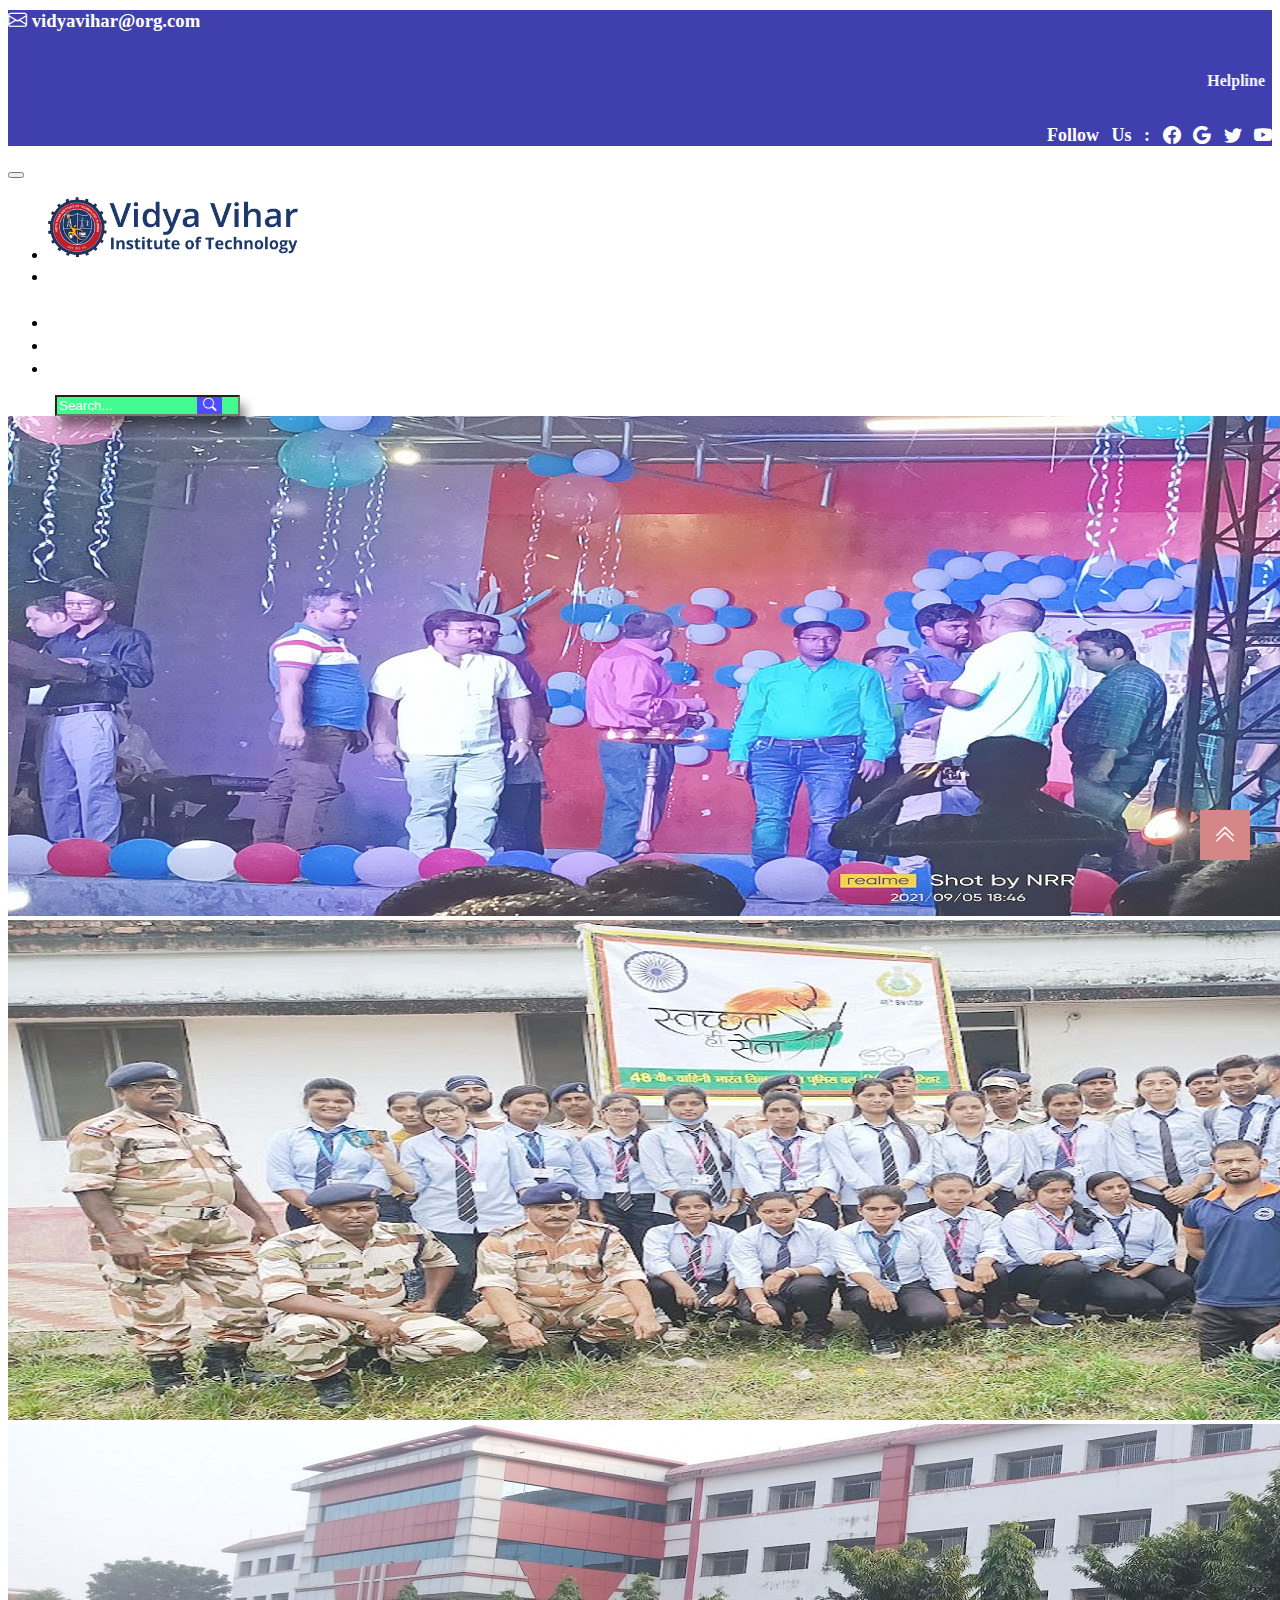
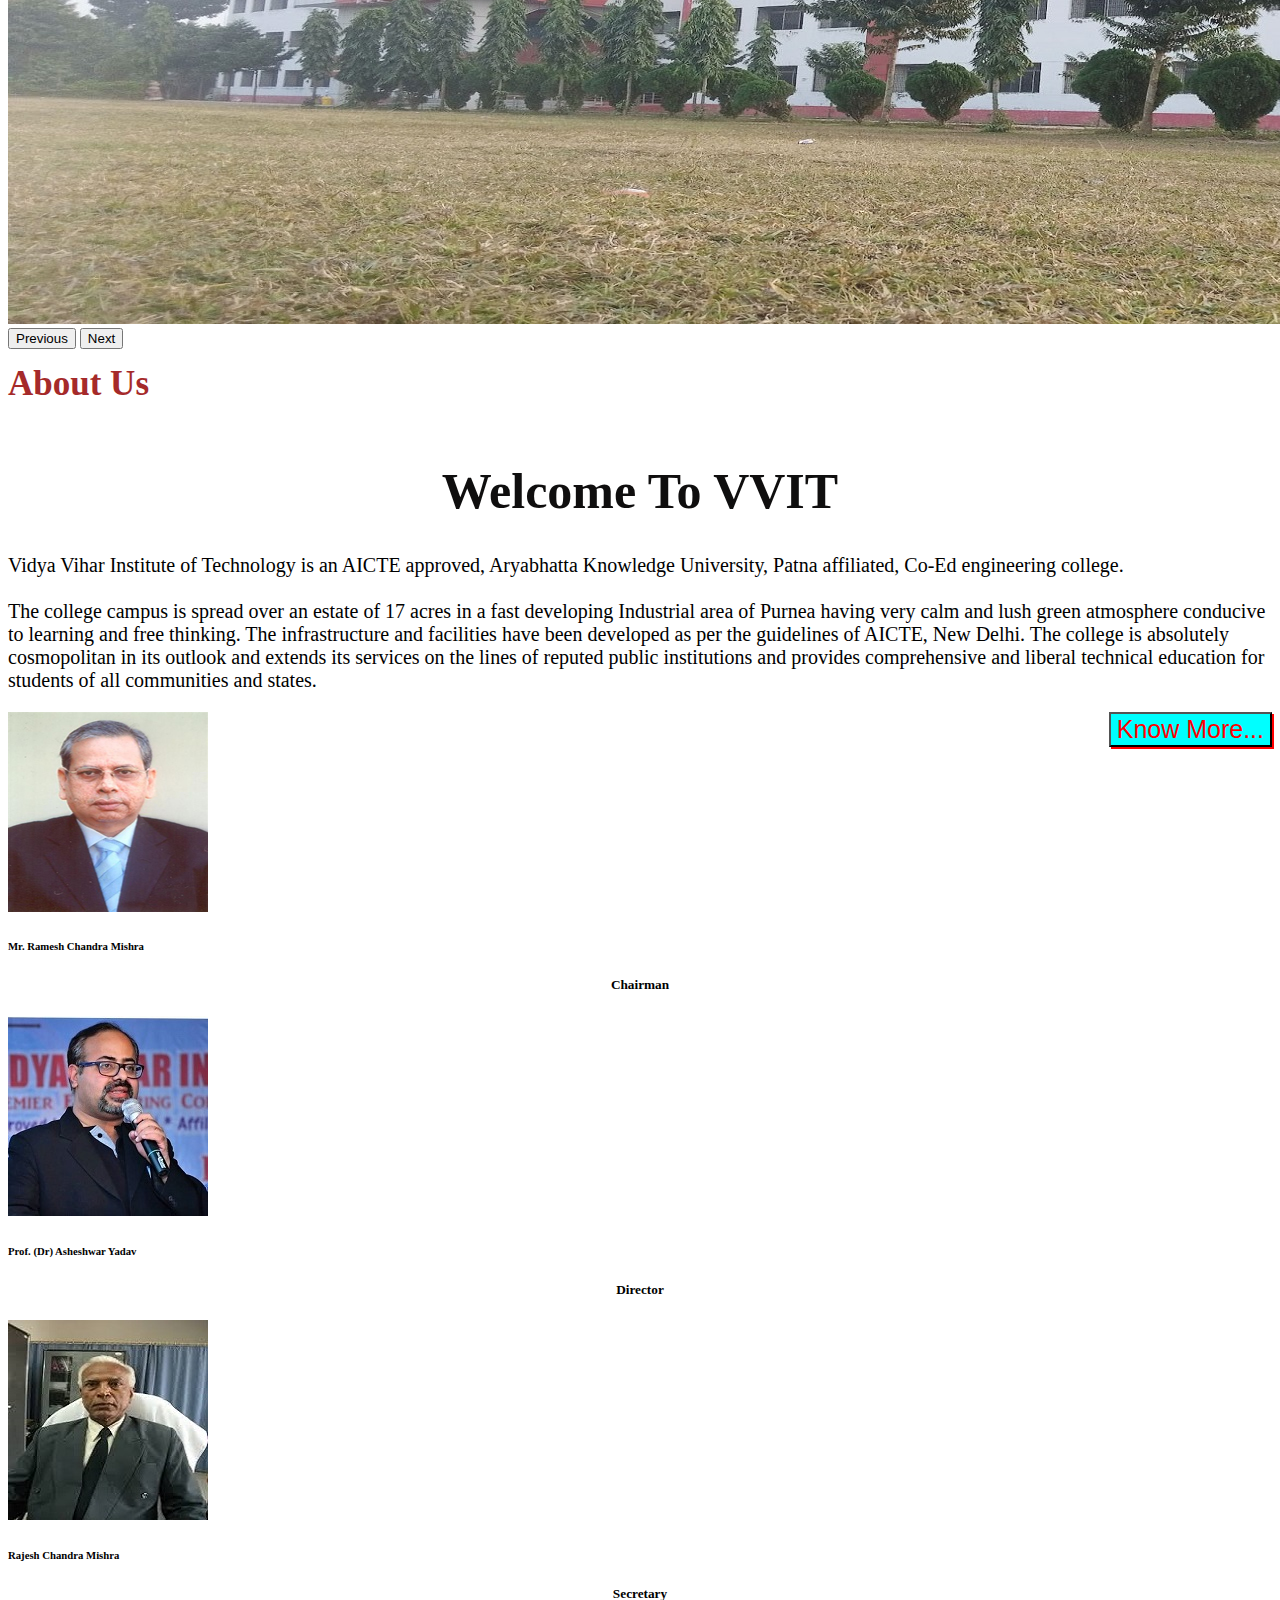
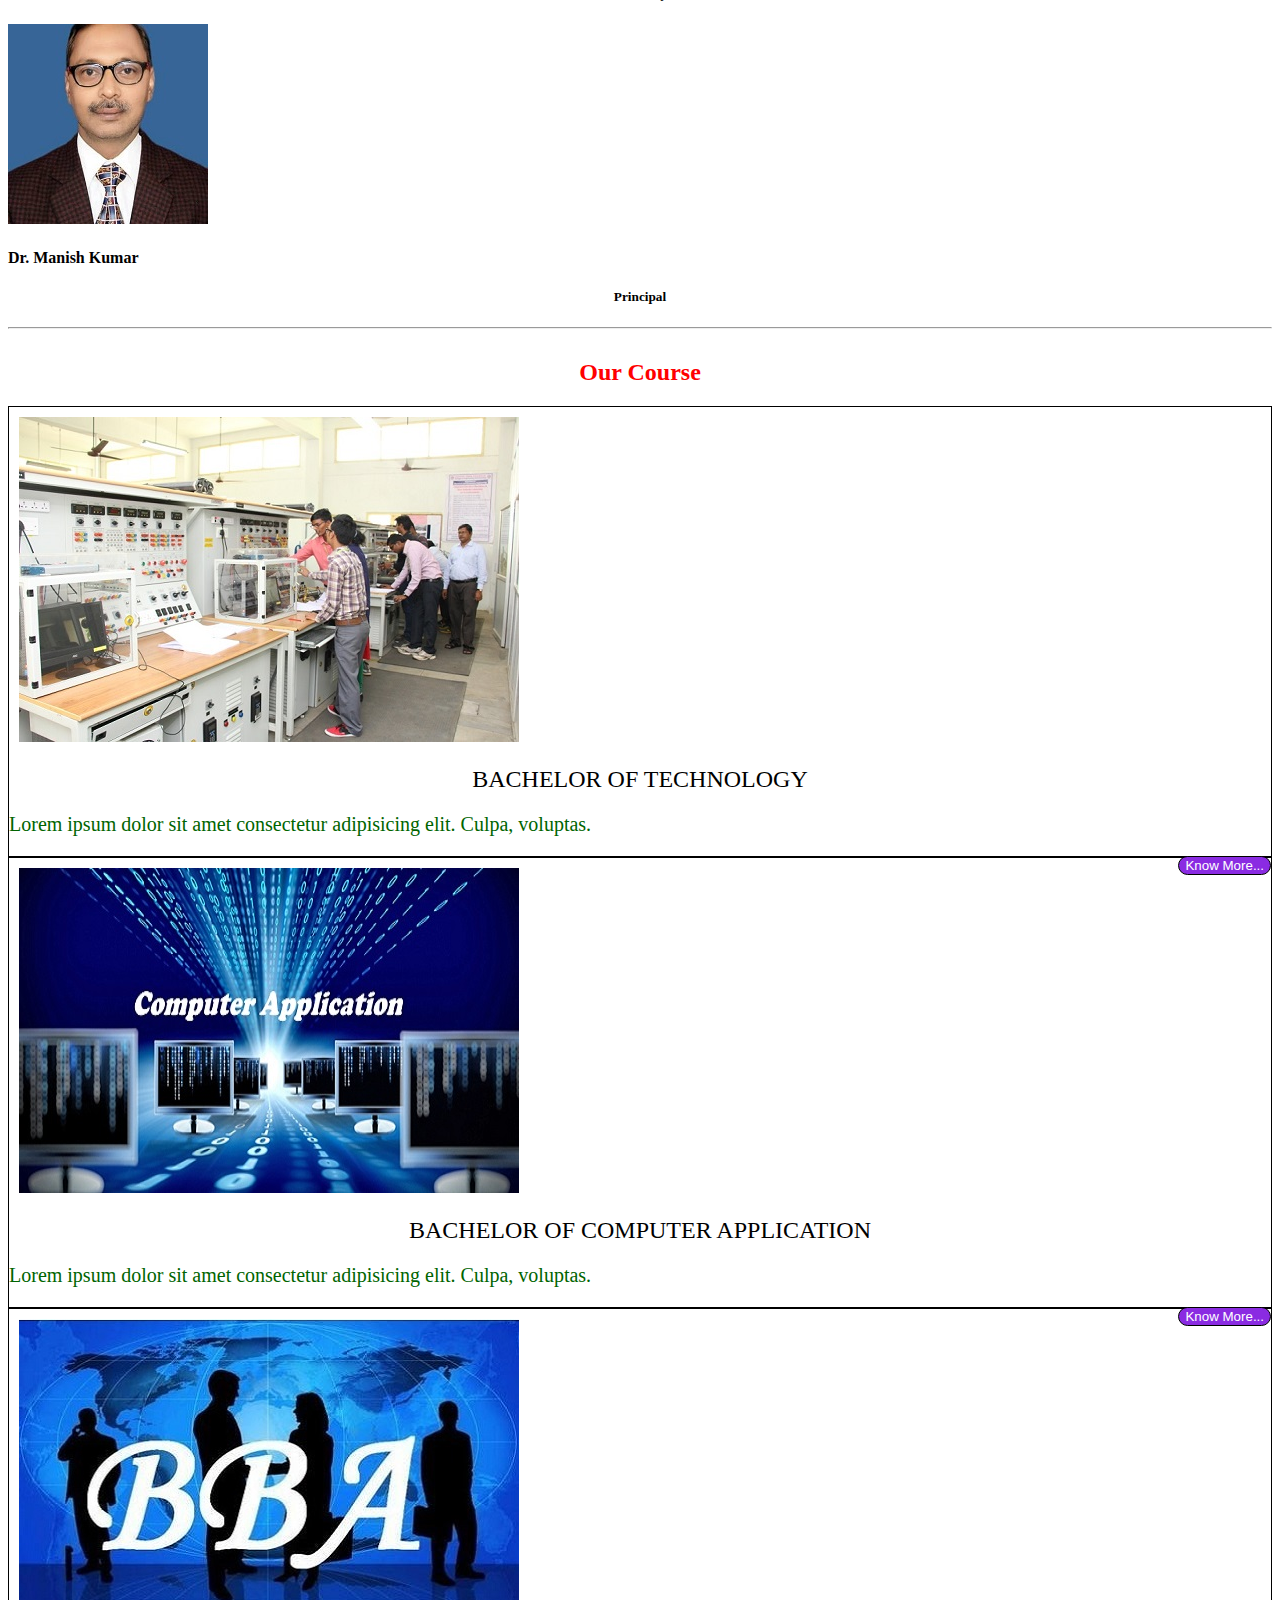
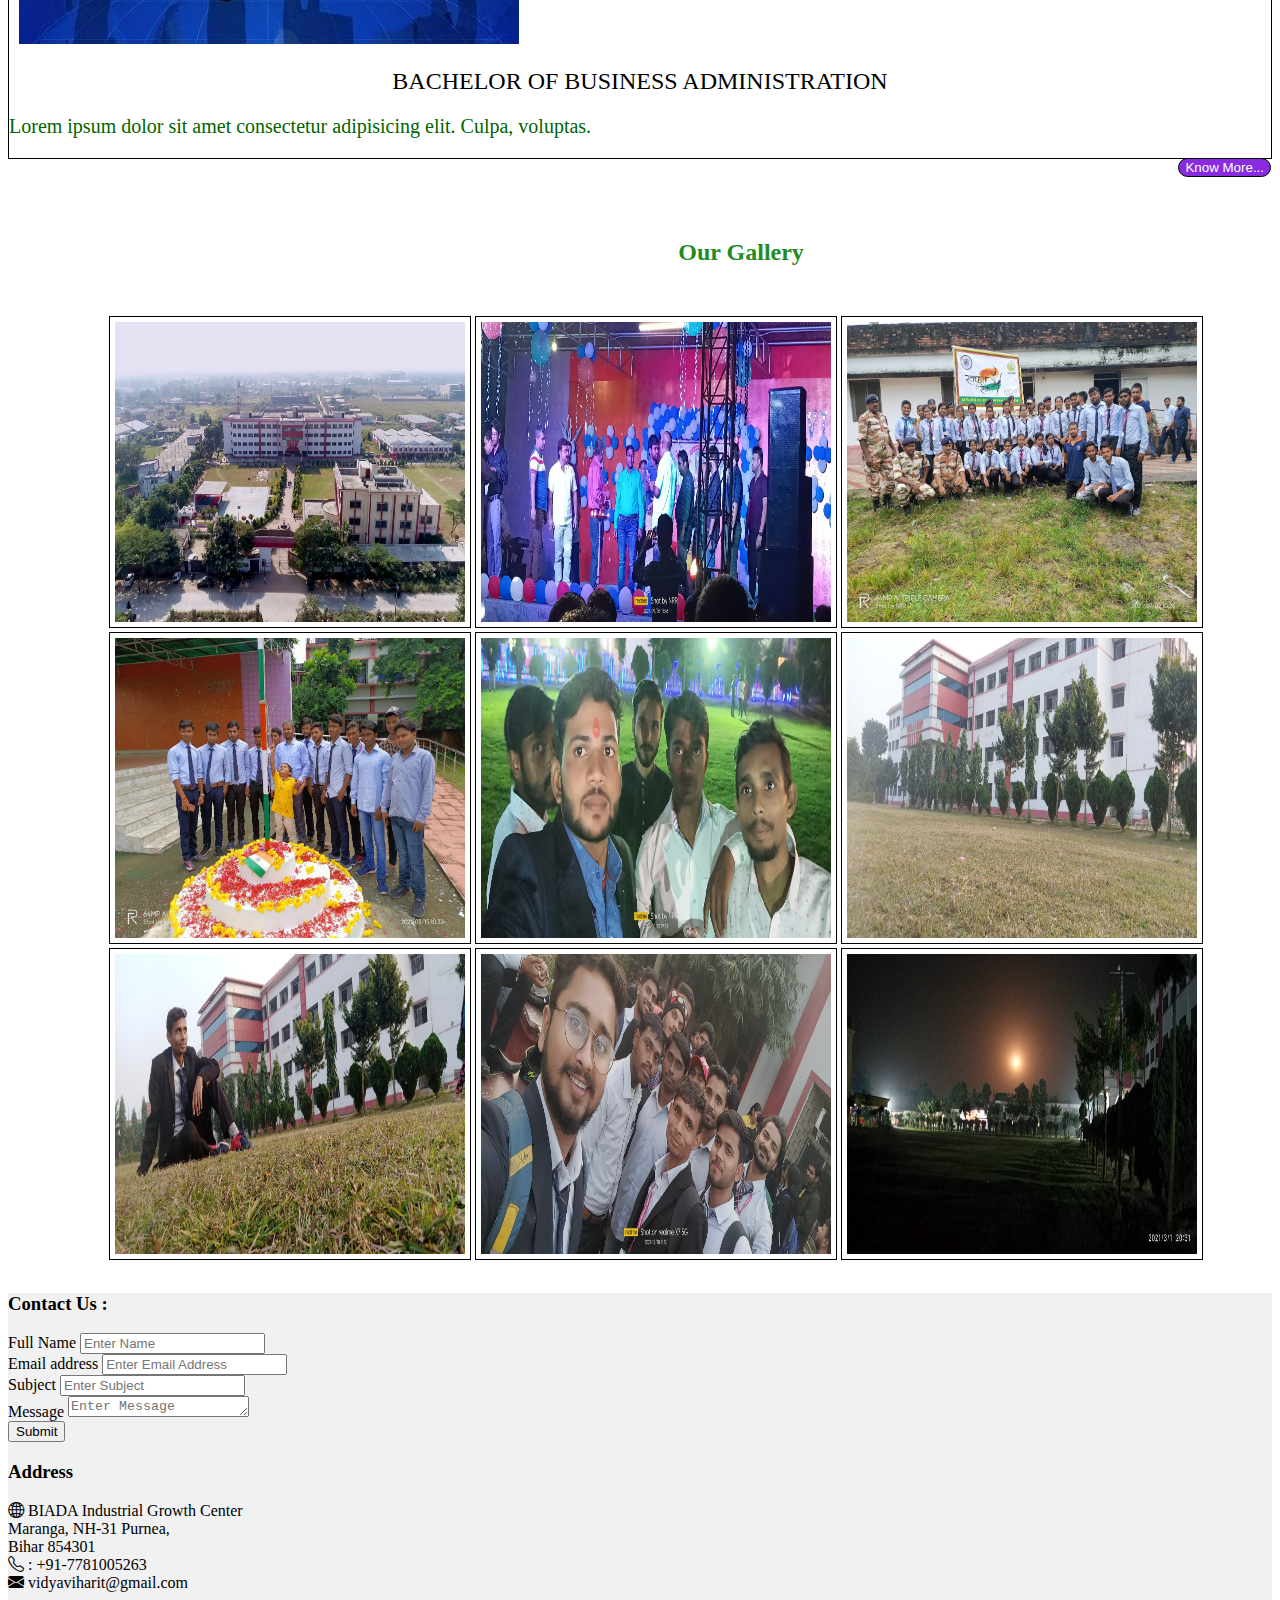
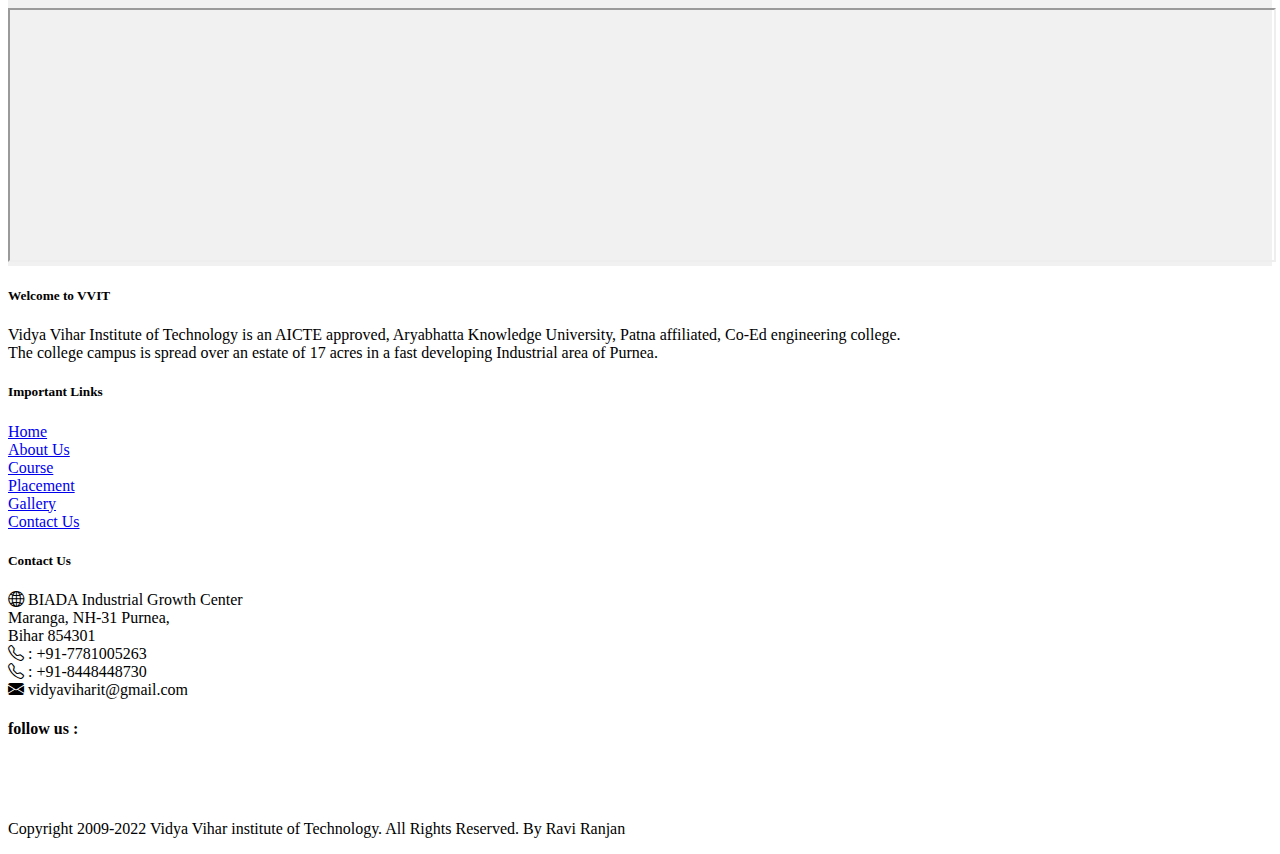
==== commit 2b441438: "Update index.html" ====
--- a/vvit/index.html
+++ b/vvit/index.html
@@ -298,6 +298,7 @@
         BIADA Industrial Growth Center<br/>
         Maranga, NH-31 Purnea, <br/>Bihar 854301<br/>
         <i class="bi bi-telephone"></i> : +91-7781005263<br/>
+        <i class="bi bi-telephone"></i> : +91-8448448730<br/>
         <i class="bi bi-envelope-fill"></i>  vidyaviharit@gmail.com
       </p>
       <h4>follow us :</h4>
